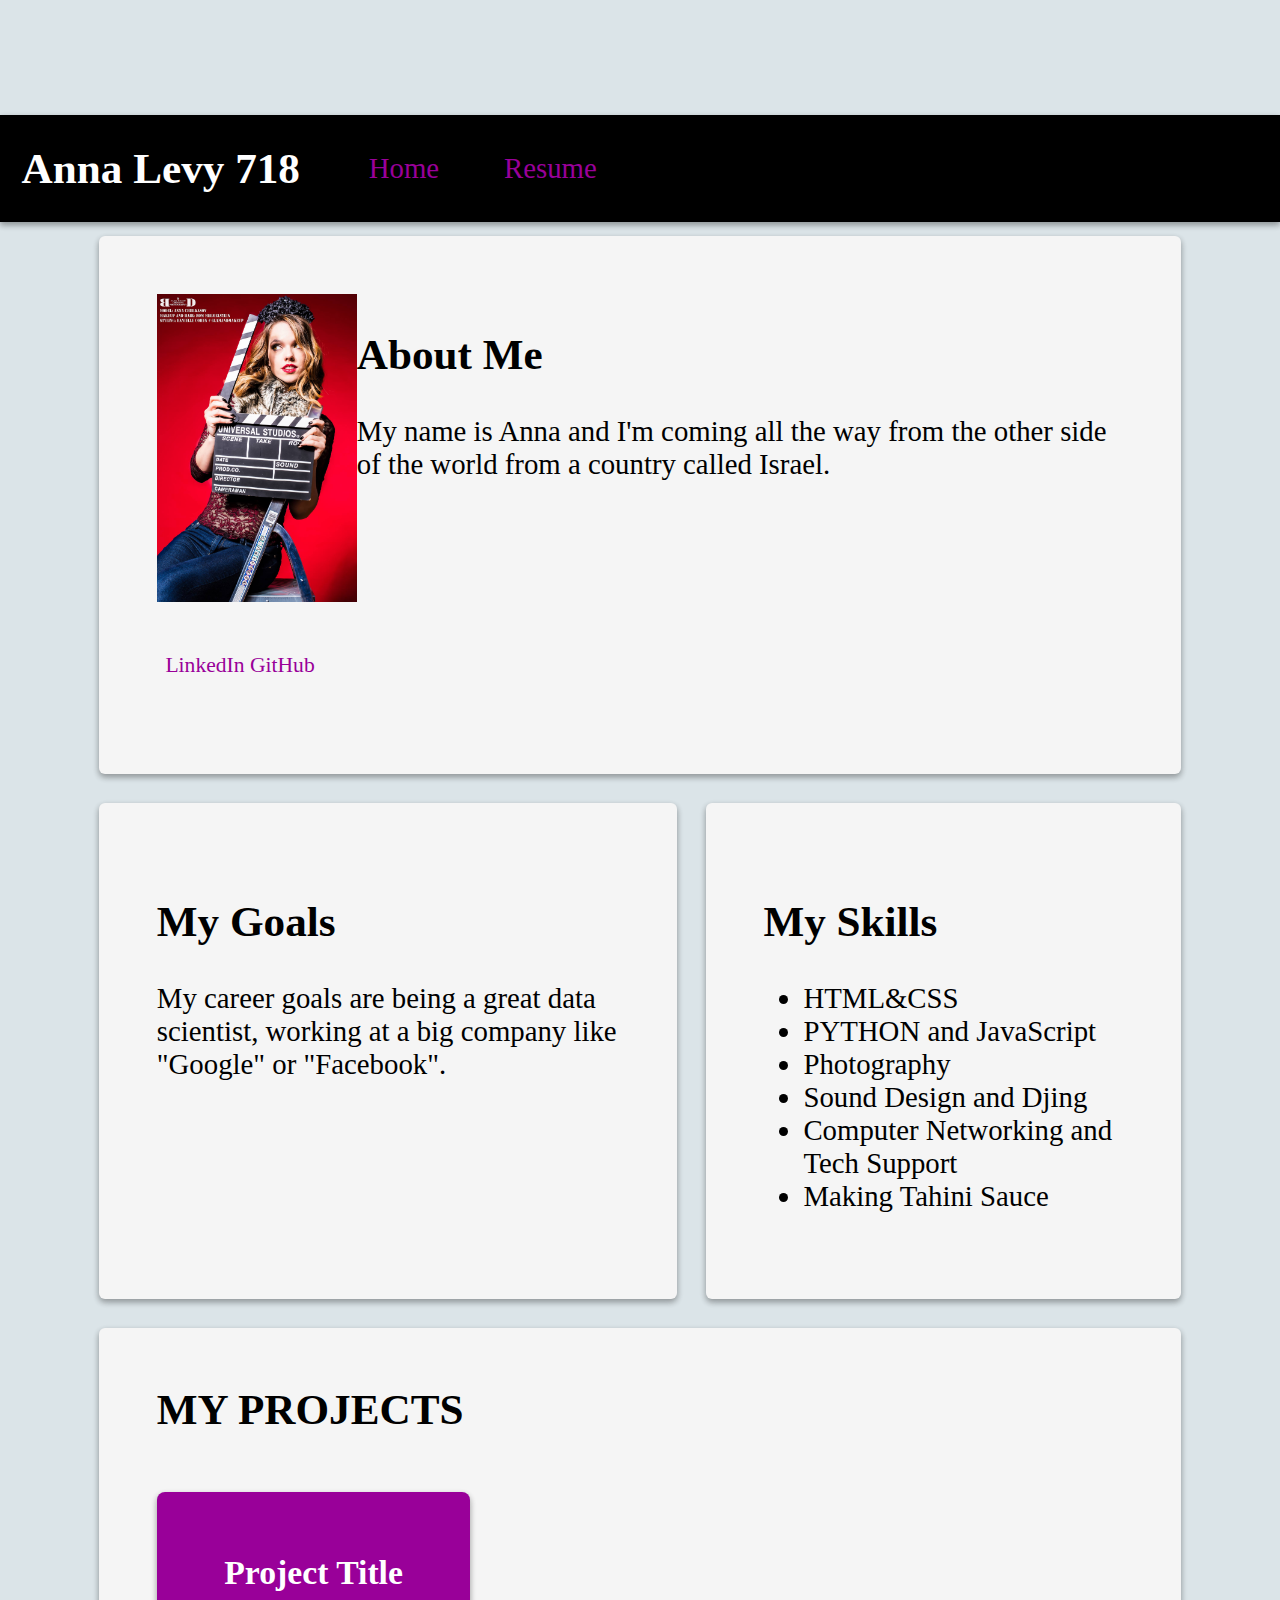
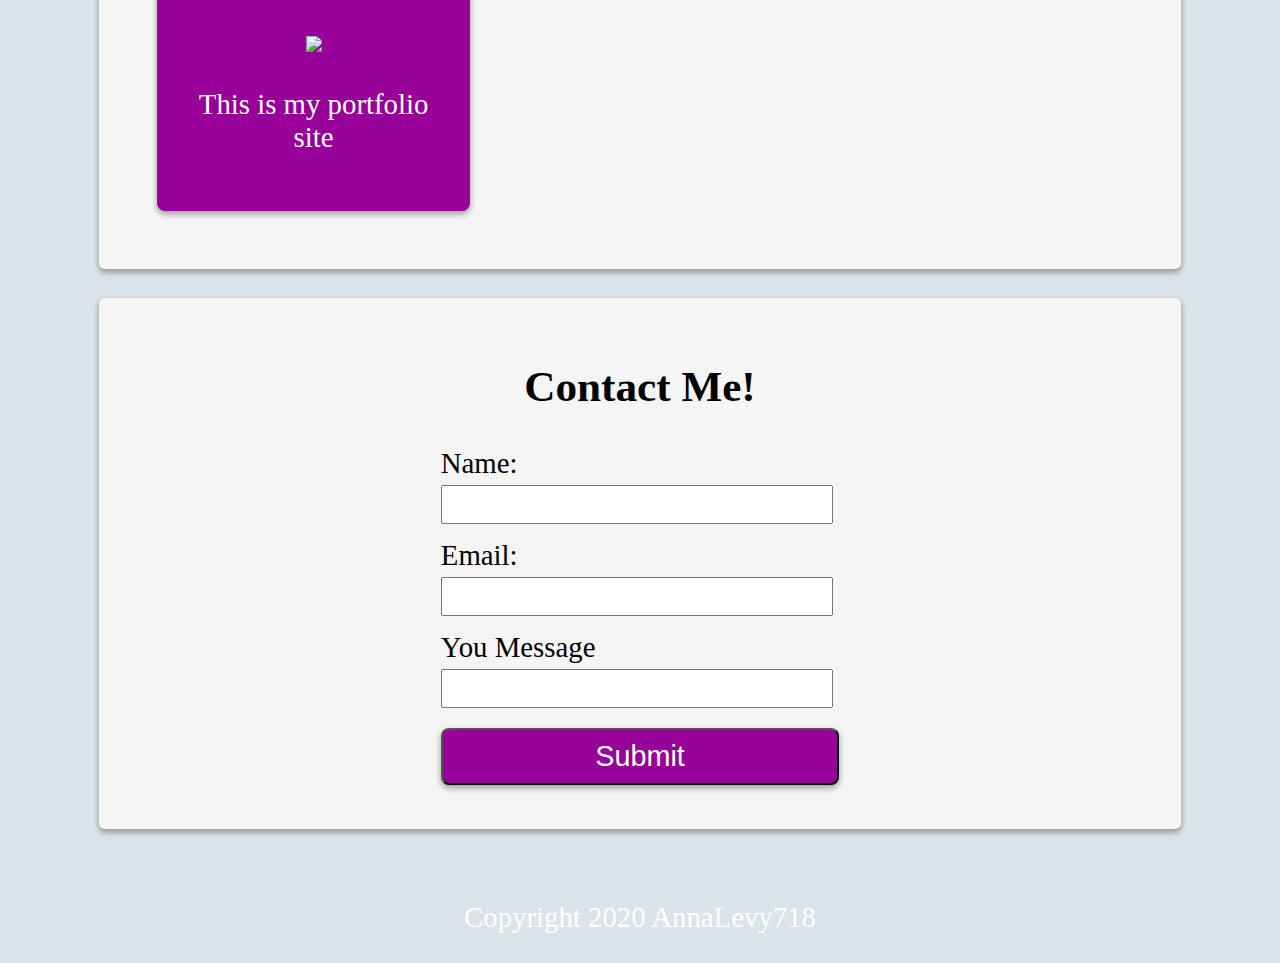
==== index.html @ d42daf53 "Add files via upload" ====
<!DOCTYPE html>
<html>
  <head>
    <title>Anna L's Portfolio</title>
    <link
      href="https://fonts.googleapis.com/css2?family=Rowdies:wght@300&display=swap"
      rel="stylesheet"
    />
    <link rel="stylesheet" type="text/css" href="style.css" />
  </head>

  <body>
    <div class="banner">
      <div class="title">
        <h1>Anna Levy 718</h1>
      </div>
      <div class="nav">
        <ul>
          <li><a href="index.html">Home</a></li>
          <li><a href="resume.html">Resume</a></li>
        </ul>
      </div>
    </div>
    <div class="about-me">
      <div class="profile">
        <div class="profile-pic">
          <img
            src="Me1.jpg"
            width="200px"
          />
          <div class="social-media">
            <ul>
              <li>
                <a href="https://www.linkedin.com/in/anna-levy-49753722/"
                  >LinkedIn</a
                >
              </li>
              <li><a href="https://github.com/AnnaBanana51">GitHub</a></li>
            </ul>
          </div>
        </div>

        <div class="about-me-text">
          <h2>About Me</h2>
          <p>
            My name is Anna and I'm coming all the way from the other side of
            the world from a country called Israel.
          </p>
        </div>
      </div>
    </div>
    <div class="career">
      <div class="goals">
        <h2>My Goals</h2>
        <p>
          My career goals are being a great data scientist, working at a big
          company like "Google" or "Facebook".
        </p>
      </div>

      <div class="skills">
        <h2>My Skills</h2>
        <ul>
          <li>HTML&CSS</li>
          <li>PYTHON and JavaScript</li>
          <li>Photography</li>
          <li>Sound Design and Djing</li>
          <li>Computer Networking and Tech Support</li>
          <li>Making Tahini Sauce</li>
        </ul>
      </div>
    </div>
    <div class="projects">
      <h2>MY PROJECTS</h2>
      <div class="project">
        <a href="index.html"><h3>Project Title</h3></a>
        <img src="screenshot.png" width="100px" />
        <p>This is my portfolio site</p>
      </div>
    </div>
    <div class="contact-form">
      <h2>Contact Me!</h2>
      <form class="contact">
        <label for="name">Name:</label><br />
        <input type="text" name="name" /><br />
        <label for="email">Email:</label><br />
        <input type="text" name="email" /><br />
        <label for="message">You Message</label><br />
        <input type="text" name="message" /><br />
        <input type="submit" name="Contact" />
      </form>
    </div>
    <div class="footer">
      <p>Copyright 2020 AnnaLevy718</p>
    </div>
  </body>
</html>
---- style.css ----
:root {
  --first-color: #dbe4e8;
  --second-color: #f5f5f5;
  --third-color: #990099;
  --fourth-color: #000000;
  --font: 'Kronaone';
  --shadow: 0 3px 6px rgba(0, 0, 0, 0.16), 0 3px 6px rgba(0, 0, 0, 0.23);
}

html {
  font-size: calc(1em + 1vw);
}
button {
  font-size: inherit;
}
input {
  font-size: inherit;
}

grid {
  display: grid;
  grid-template-columns: repeat(auto-fill, minmax(200px, 1fr));
  /* This is better for small screens, once min() is better supported */
  /* grid-template-columns: repeat(auto-fill, minmax(min(200px, 100%), 1fr)); */
  grid-gap: 1rem;
  /* This is the standardized property now, but has slightly less support */
  /* gap: 1rem */
}
body {
  font-family: var(--font);
  margin: 0;
  background-color: var(--first-color);
  padding-top: 4rem;
  display: inline-grid;
  justify-items: center;
}
/*banner*/
.banner {
  width: 100%;
  display: flex;
  flex-flow: wrap;
  align-items: center;
  list-style-type: none;
  background-color: var(--fourth-color);
  /* position: fixed; */
  top: 0;
  color: var(--third-color);
  box-shadow: var(--shadow);
}

.title {
  margin-left: 1em;
  text-align: center;
  font-size: 0.75em;
  color: #fff;
}

a {
  color: var(--third-color);
  width: 100px;
  text-decoration: none;
}

a:hover {
  color: var(--first-color);
}
.banner ul {
  list-style-type: none;
}
.banner li {
  display: inline;
  margin: 1rem;
}

/*about me*/
.about-me {
  display: flex;
  width: 80vw;
  padding: 1rem;
  margin: 0.5rem;
  border-radius: 6px;
  background-color: var(--second-color);
  box-shadow: var(--shadow);
}
.profile {
  padding: 1em;
  display: flex;
}
.profile-pic {
}
.about-me-text {
}
/*social media*/
.social-media li {
  font-size: 0.75em;
  display: inline;
}
.social-media ul {
  display: block;
  padding: 0.3rem;
  list-style-type: none;
}

/*career*/
.career {
  display: flex;
  margin: 0.5rem;
  width: calc(80vw + 2rem);
}
.goals {
  width: 45vw;
  padding: 2rem;
  border-radius: 6px;
  margin-right: 1rem;
  background-color: var(--second-color);
  box-shadow: var(--shadow);
}
.skills {
  width: 35vw;
  padding: 2rem;
  border-radius: 6px;
  background-color: var(--second-color);
  box-shadow: var(--shadow);
}
/*projects*/
.projects {
  display: flex;
  flex-flow: row wrap;
  width: 80vw;
  padding: 1rem;
  margin: 0.5rem;
  border-radius: 6px;
  background-color: var(--second-color);
  box-shadow: var(--shadow);
}
.projects h2 {
  width: 100%;
  margin: 1rem;
}
.project {
  text-align: center;
  padding: 1rem;
  margin: 1rem;
  width: 25%;
  box-shadow: var(--shadow);
  color: #fff;
  background-color: var(--third-color);
  border-radius: 8px;
}
.project a {
  color: #fff;
}
.project:hover {
  transition: all 0.3s cubic-bezier(0.25, 0.8, 0.25, 1);
  box-shadow: 0 14px 28px rgba(0, 0, 0, 0.25), 0 10px 10px rgba(0, 0, 0, 0.22);
}
/*contact*/
.contact-form {
  display: flex;
  flex-flow: column;
  justify-content: center;
  text-align: center;
  width: 80vw;
  padding: 1rem;
  margin: 0.5rem;
  border-radius: 6px;
  background-color: var(--second-color);
  box-shadow: var(--shadow);
}
.contact {
  text-align: left;
  margin: 0 auto;
}
/*form styles*/
Input {
  min-width: 30vw;
  margin-bottom: 15px;
  margin-top: 5px;
  padding: 0.5 rem;
}
/*You can specify that a specific input element should be affected by attribute. */
input[type='submit'] {
  background-color: var(--third-color);
  color: white;
  padding: 10px;
  width: calc(30vw + 0.5rem);
  border-radius: 8px;
  box-shadow: var(--shadow);
}
input[type='submit']:hover {
  transition: all 0.3s cubic-bezier(0.25, 0.8, 0.25, 1);
  box-shadow: 0 14px 28px rgba(0, 0, 0, 0.25), 0 10px 10px rgba(0, 0, 0, 0.22);
}
/*resume*/
.jobs {
  display: flex;
  flex-flow: row wrap;
  justify-content: center;
  width: 80vw;
  margin: 0.5rem;
  padding: 2rem;
  border-radius: 10px;
  background-color: var(--second-color);
  box-shadow: var(--shadow);
}
.job {
  padding: 1rem;
}

/*education*/
.education {
  width: 80vw;
  margin: 0.5rem;
  padding: 2rem;
  border-radius: 10px;
  background-color: var(--second-color);
  box-shadow: var(--shadow);
}

/*footer*/
.footer {
  margin-top: 1rem;
  width: 100vw;
  background-color: var(--forth-color);
  color: #fff;
  text-align: center;
}
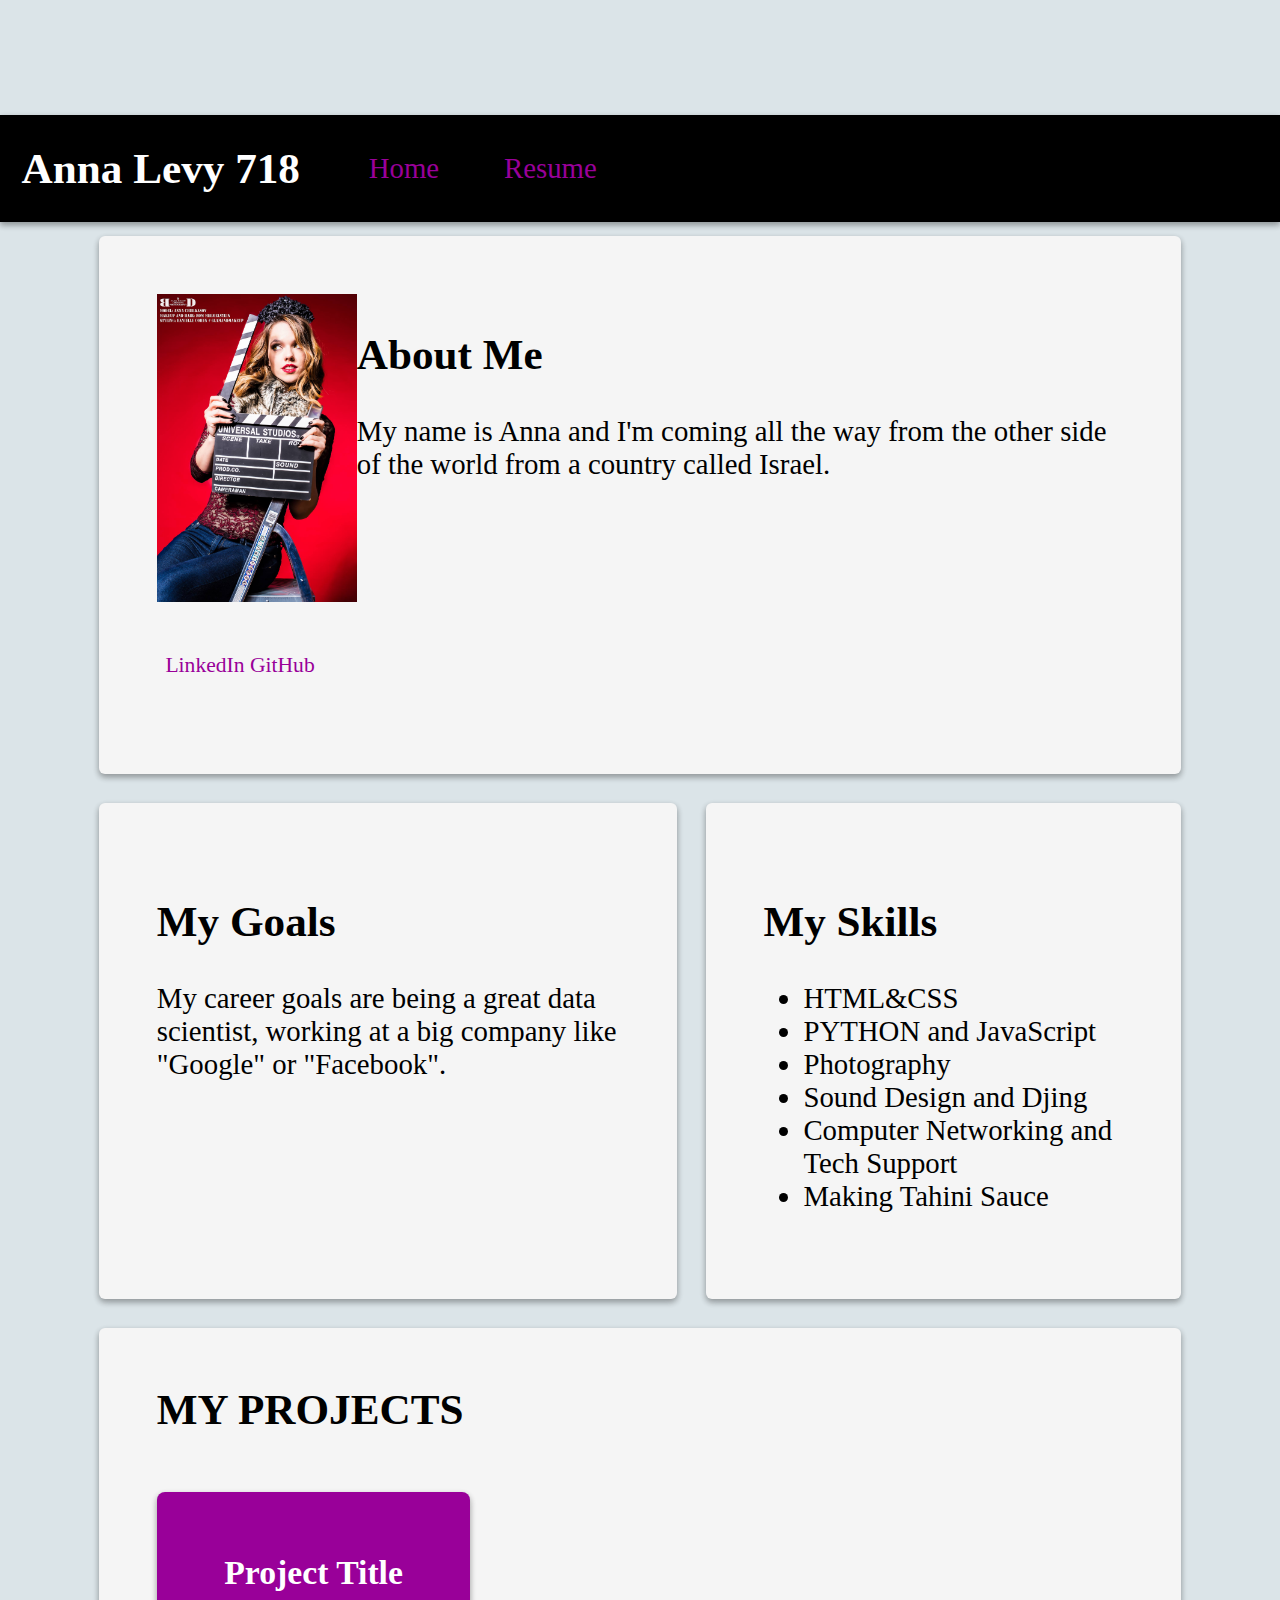
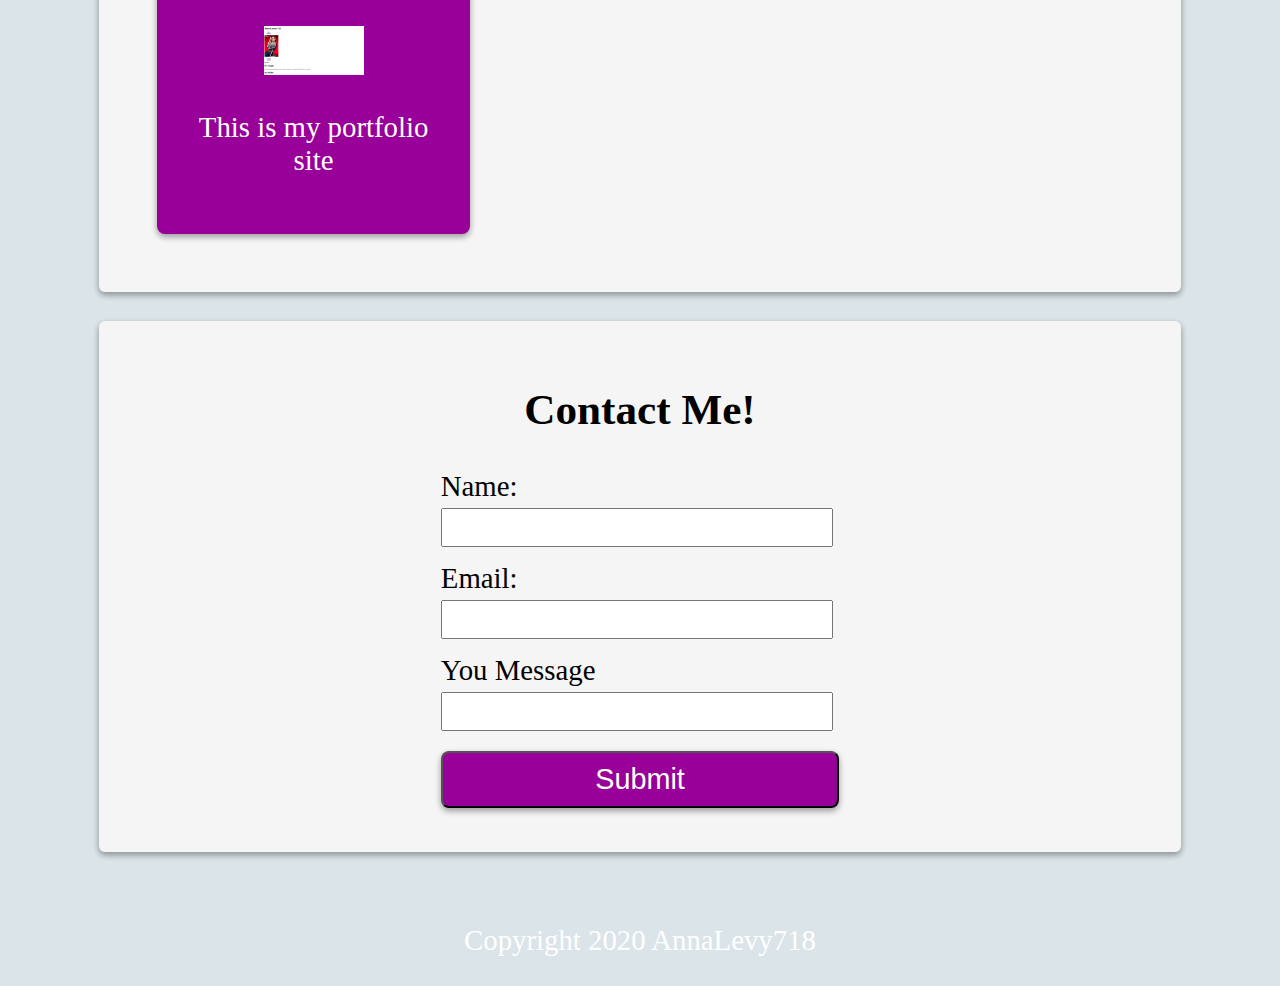
==== commit 4239a1d9: "Update index.html" ====
--- a/index.html
+++ b/index.html
@@ -74,7 +74,7 @@
       <h2>MY PROJECTS</h2>
       <div class="project">
         <a href="index.html"><h3>Project Title</h3></a>
-        <img src="screenshot.png" width="100px" />
+        <img src="Screenshot.png" width="100px" />
         <p>This is my portfolio site</p>
       </div>
     </div>
